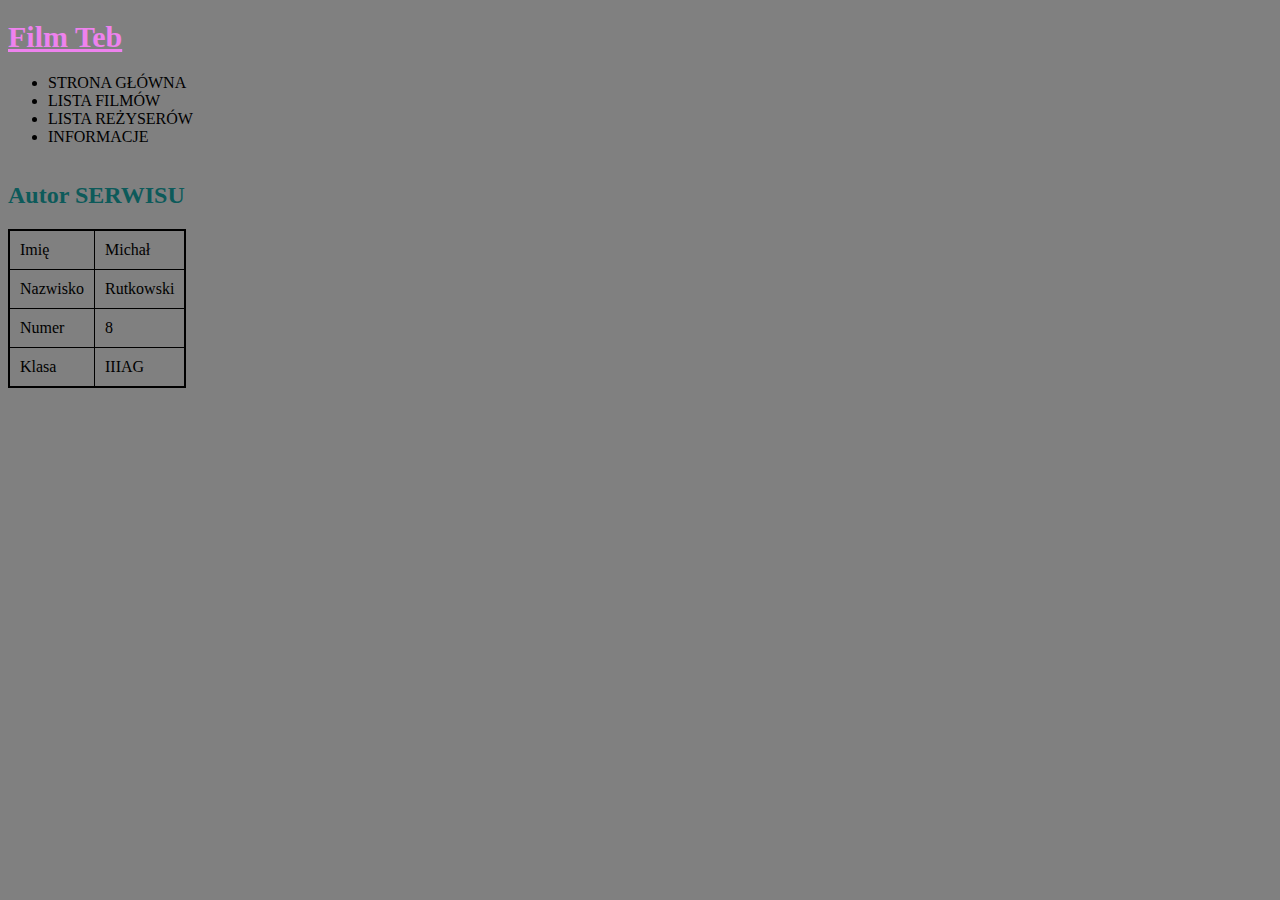
==== Strona filmu/about.html @ eb6253ff "1/2" ====
<!DOCTYPE html>
<html lang="en">
<head>
    <meta charset="UTF-8">
    <meta http-equiv="X-UA-Compatible" content="IE=edge">
    <meta name="viewport" content="width=device-width, initial-scale=1.0">
    <title>ABOUT ME</title>
    <link href="CSS/style.css" type="text/css" rel="stylesheet" />
    <style>
    table {
    border: 2px solid black;
    }
    </style>
</head>
<body>
    <h1><a href="https://www.filmweb.pl/">Film Teb</a></h1>

    <table>
        <ul>
            <li>STRONA GŁÓWNA</li>
            <li>LISTA FILMÓW</li>
            <li>LISTA REŻYSERÓW</li>
            <li>INFORMACJE</li>
        </ul>
    </table>

    <h2>Autor SERWISU</h2>

    <table>
        <tr>
            <td>Imię</td>
            <td>Michał</td>
        </tr>
        <tr>
            <td>Nazwisko</td>
            <td>Rutkowski</td>
        </tr>
        <tr>
            <td>Numer</td>
            <td>8</td>
        </tr>
        <tr>
            <td>Klasa</td>
            <td>IIIAG</td>
        </tr>
    </table>
    
</body>
</html>
---- Strona filmu/CSS/style.css ----
body {
    background-color: grey;
}
h2 {
    color: #0D5A5A;
    font-family: cursive;
}
table, th, td {
    border: 1px solid black;
    border-collapse: collapse;
}
th, td {
    padding: 10px;
}
.center{
    text-align:center;
}
h3 {
    text-align: center;
    text-shadow: 1px 1px #111111;
}
dl > dd {
    color:purple;
    font-family: cursive;
}
.zdj{
    width: 200px;
    height: 300px;
}
.skrót{
    font-family: 'Courier New';
}
.fabula {
    line-height: 1.6em;
}
h1 {
    font-size: 30px;
}
a:hover {
    color: deeppink;
    text-decoration: none;
}
a:visited {
    color: yellow;
}
a:link {
    color: violet;
}
.ty {
    text-transform: uppercase;
}
th {
    color: red;
}
a[href*="youtu.be"]{
    font-weight: bold;
}
    th.T, td.T {
        border: 1px solid black;
        border-collapse: collapse;
    }
    th, td {
        padding: 10px;
    }

.tabelaA {
    border-top-style: dotted;
    border-bottom-style: dotted;
    border-left-style: dotted;
    border-right-style: dotted;
}
.s {
    text-align: center;
}
.kropka {
    border-top-style: dotted;
    border-bottom-style: dotted;
    border-left-style: dotted;
    border-right-style: dotted;
}
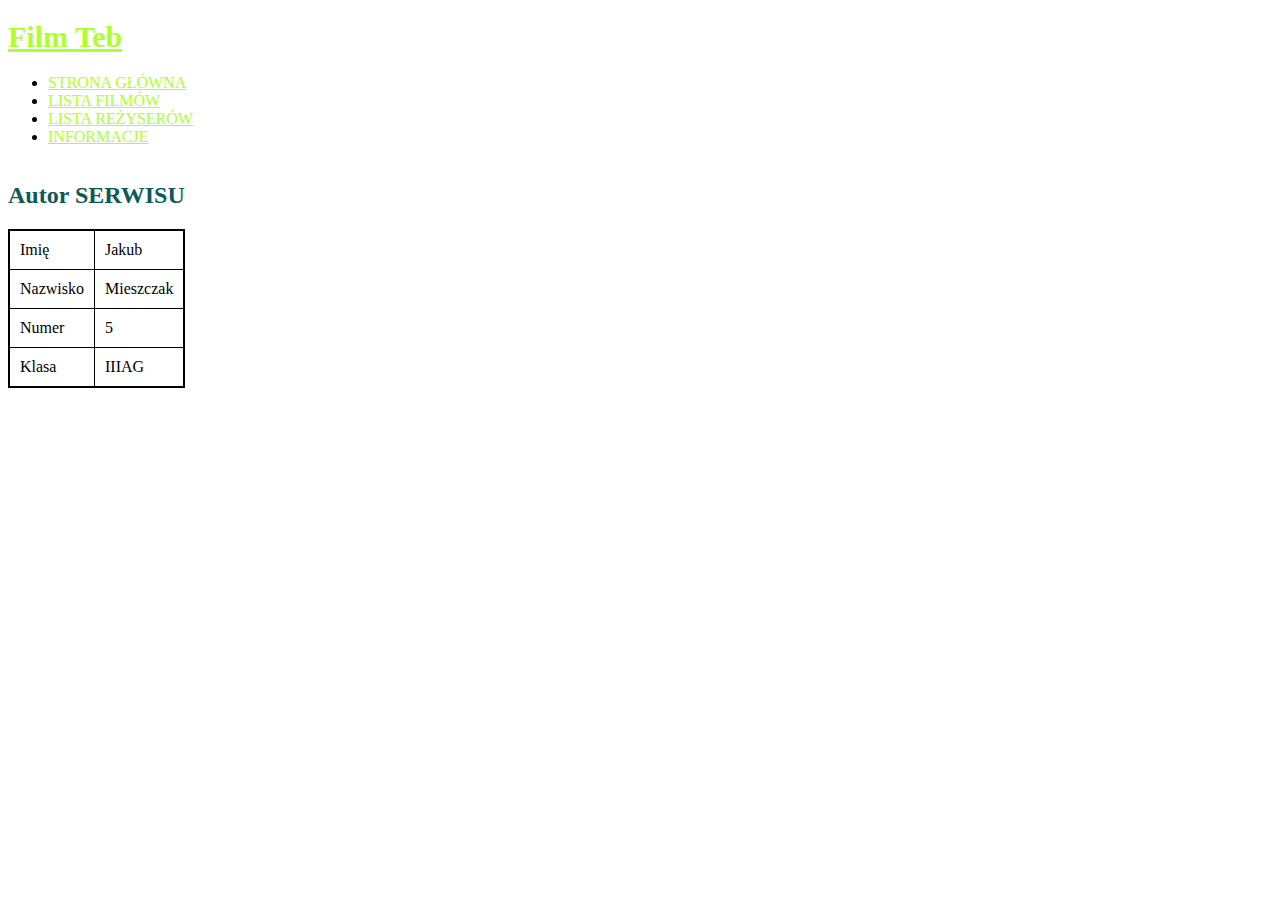
==== commit 9717d14e: "zadanie-5" ====
--- a/Strona filmu/about.html
+++ b/Strona filmu/about.html
@@ -17,10 +17,10 @@
 
     <table>
         <ul>
-            <li>STRONA GŁÓWNA</li>
-            <li>LISTA FILMÓW</li>
-            <li>LISTA REŻYSERÓW</li>
-            <li>INFORMACJE</li>
+            <li><a href="index.html">STRONA GŁÓWNA</a></li>
+            <li><a href="movies.html/movies.html">LISTA FILMÓW</a></li>
+            <li><a href="Scenarzyści/Scenarzyści.html">LISTA REŻYSERÓW</a></li>
+            <li><a href="about.html">INFORMACJE</a></li>
         </ul>
     </table>
 
@@ -29,15 +29,15 @@
     <table>
         <tr>
             <td>Imię</td>
-            <td>Michał</td>
+            <td>Jakub</td>
         </tr>
         <tr>
             <td>Nazwisko</td>
-            <td>Rutkowski</td>
+            <td>Mieszczak</td>
         </tr>
         <tr>
             <td>Numer</td>
-            <td>8</td>
+            <td>5</td>
         </tr>
         <tr>
             <td>Klasa</td>
--- a/Strona filmu/CSS/style.css
+++ b/Strona filmu/CSS/style.css
@@ -1,5 +1,5 @@
 body {
-    background-color: grey;
+    background-color: white;
 }
 h2 {
     color: #0D5A5A;
@@ -27,6 +27,7 @@
     width: 200px;
     height: 300px;
 }
+
 .skrót{
     font-family: 'Courier New';
 }
@@ -44,7 +45,7 @@
     color: yellow;
 }
 a:link {
-    color: violet;
+    color: greenyellow;
 }
 .ty {
     text-transform: uppercase;
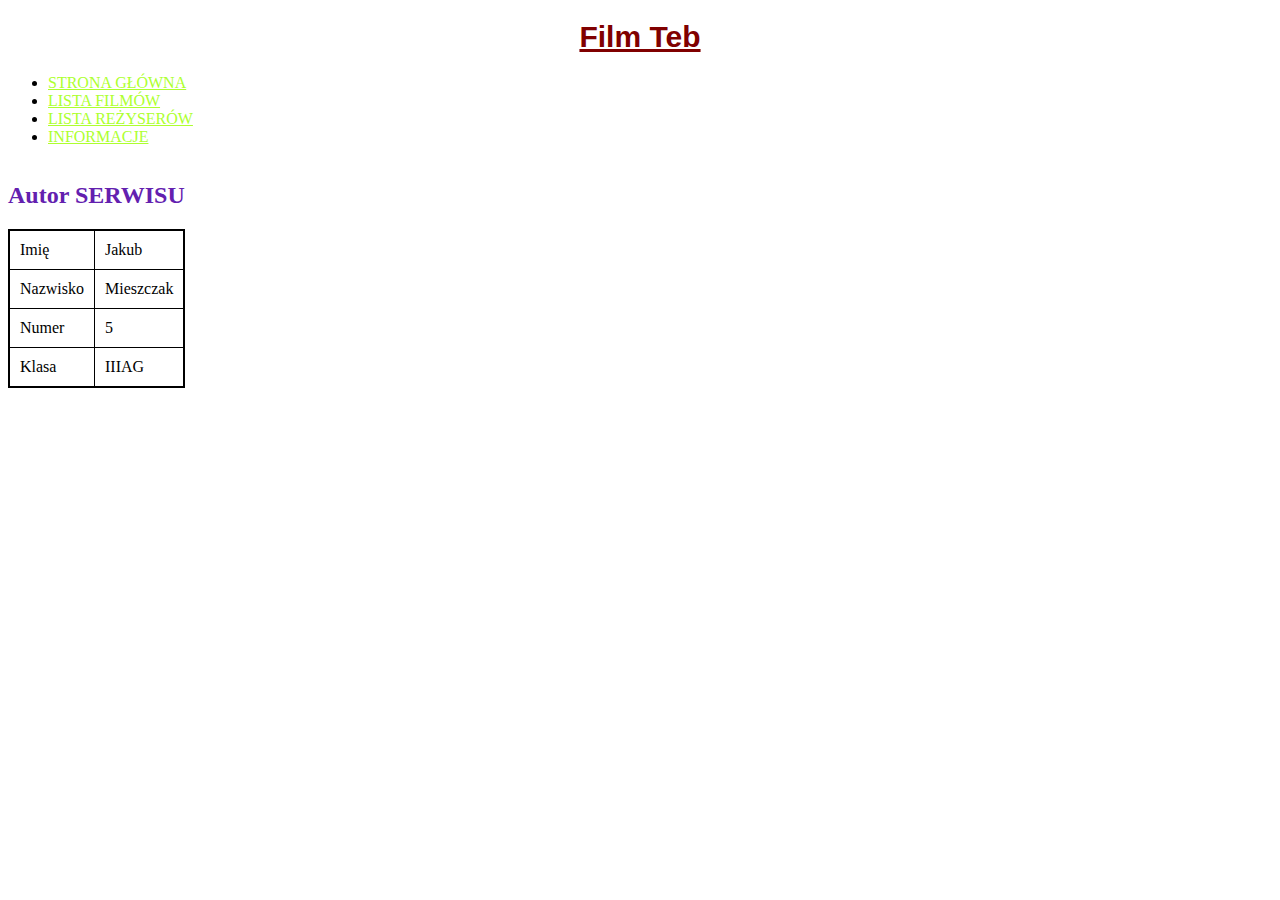
==== commit 30d241d7: "auisdiasj" ====
--- a/Strona filmu/about.html
+++ b/Strona filmu/about.html
@@ -13,7 +13,7 @@
     </style>
 </head>
 <body>
-    <h1><a href="https://www.filmweb.pl/">Film Teb</a></h1>
+    <h1 id="Film"><a href="https://www.filmweb.pl/">Film Teb</a></h1>
 
     <table>
         <ul>
--- a/Strona filmu/CSS/style.css
+++ b/Strona filmu/CSS/style.css
@@ -1,8 +1,8 @@
-body {
-    background-color: white;
+body {                                              /* komentarz xd */
+    background-color: rgba(255, 255, 255, 0.651);
 }
 h2 {
-    color: #0D5A5A;
+    color: #6320af;
     font-family: cursive;
 }
 table, th, td {
@@ -24,10 +24,9 @@
     font-family: cursive;
 }
 .zdj{
-    width: 200px;
-    height: 300px;
+    width: 330px;
+    height: 320px;
 }
-
 .skrót{
     font-family: 'Courier New';
 }
@@ -78,4 +77,31 @@
     border-bottom-style: dotted;
     border-left-style: dotted;
     border-right-style: dotted;
+}
+.baner{
+    margin-left: auto;
+    margin-right: auto;
+    display: block;
+    max-width: 100%;
+    height: auto;
+    background-color: cover;
+}
+#Film {
+    text-align: center;
+    font-family: Arial, Helvetica, sans-serif;
+}
+#Film a{
+    color: maroon !important;
+}
+.L td[rowspan="3"]{
+    background-color: cyan;
+}
+dt.intro::first-letter{
+    font-weight: bold;
+    font-style: italic;
+}
+P {
+    text-indent: 20px;
+     background-color: beige;
+     font-family: 'Courier New';
 }